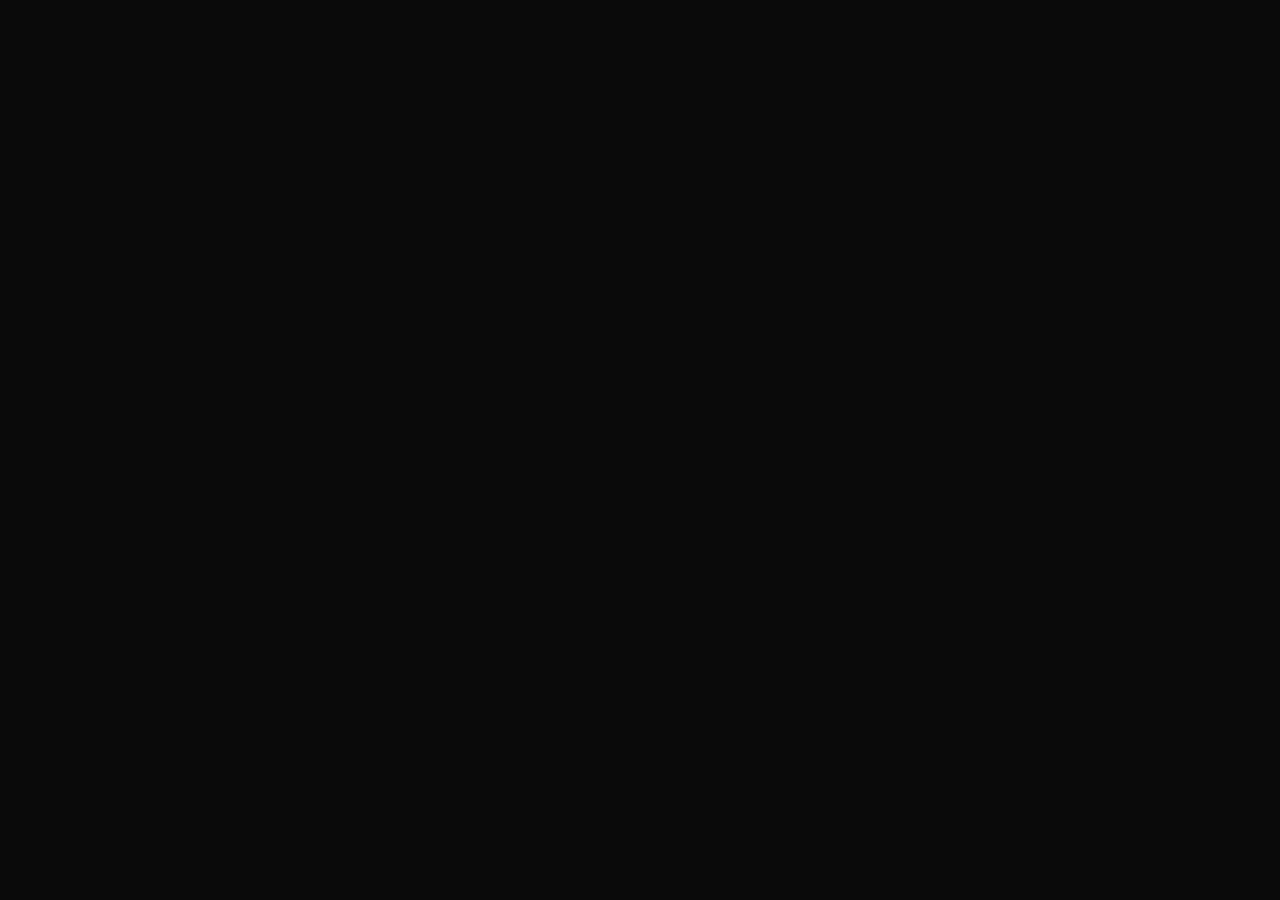
==== index.html @ 66fbef7b "ГОШКРЯК — static build + binary mode Свободная ASCII-версия ASC11. Добавлен режим бинарного кода (?b" ====
<!doctype html>
<html lang="ru">
  <head>
    <meta charset="UTF-8" />
    <meta name="viewport" content="width=device-width, initial-scale=1.0" />

    <title>ГОШКРЯК — ASCII art</title>
    <meta name="description" content="ГОШКРЯК — ASCII-редактор. Без логина и водяных знаков." />
    <meta name="robots" content="noindex, nofollow" />
    <meta name="theme-color" content="#0a0a0a" />

    <link rel="preconnect" href="https://fonts.googleapis.com" />
    <link rel="preconnect" href="https://fonts.gstatic.com" crossorigin />
    <link href="https://fonts.googleapis.com/css2?family=JetBrains+Mono:wght@400;500;700&display=swap" rel="stylesheet" />

    <script>
      /* =====================================================================
         BINARY MODE — пресет «иллюстрация в стиле бинарного кода».
         ?binary в URL → window.__GK_PRESET__ подхватывается пропатченным
         бандлом при инициализации стейта (x.useState({...dt,...__GK_PRESET__})).
         Настройки режима правятся здесь, бандл перепатчивать не нужно.
         ===================================================================== */
      (function () {
        var q = new URLSearchParams(location.search);
        if (!q.has("binary")) return;
        window.__GK_BINARY__ = true;
        window.__GK_PRESET__ = {
          style: "dither2",
          ditherType: "floyd-steinberg",
          ditherStrength: 0.85,
          colorMode: "custom",
          customColor: "#ffffff",
          backgroundColor: "#2b32ff",
          charset: "binary",
          dither2ColorNum: 2,
          dither2PixelSize: 2,
          dither2AnimationEnabled: false,
          dither2MouseInteractionEnabled: false,
          contrast: 1.1
        };
      })();
    </script>

    <style>
      /* =====================================================================
         ГОШКРЯК — restrained monospace edition
         Только тема. Layout оригинальный (canvas слева, controls справа).
         ===================================================================== */

      :root, html, body {
        --accent: #ffffff !important;
        --gk-bg:    #0a0a0a;
        --gk-bg-2:  #131313;
        --gk-bg-3:  #1a1a1a;
        --gk-fg:    #e8e8e8;
        --gk-dim:   #6f6f6f;
        --gk-mute:  #404040;
        --gk-line:  #1c1c1c;
        --gk-line2: #262626;
        --gk-mono: "JetBrains Mono", ui-monospace, "SF Mono", Menlo, Consolas, monospace;
      }

      html, body {
        background: var(--gk-bg);
        color: var(--gk-fg);
      }
      ::selection { background: rgba(255,255,255,0.18); color: #fff; }

      /* Моноспейс на UI */
      body, button, input, textarea, select, label,
      .controls-panel, .controls-panel *,
      .left-mode-buttons, .left-mode-buttons *,
      .left-sidebar-controls, .left-sidebar-controls *,
      .header-brand, .header-action-row, .header-action-row *,
      .left-bottom-bar, .left-bottom-bar *,
      .export-popover, .export-popover *,
      .changelog-popover, .changelog-popover *,
      .creation-item, .creation-item *,
      .creations-header-button {
        font-family: var(--gk-mono) !important;
        letter-spacing: 0.01em;
      }

      /* ---- Кнопки режима над canvas ---- */
      .left-mode-button,
      .left-mode-icon-button,
      .left-mode-theme-toggle {
        background: rgba(20, 20, 20, 0.85) !important;
        border: 1px solid var(--gk-line2) !important;
        color: var(--gk-fg) !important;
        border-radius: 0 !important;
        font-family: var(--gk-mono) !important;
        font-size: 0.66rem !important;
        letter-spacing: 0.14em !important;
        backdrop-filter: blur(8px);
      }
      .left-mode-button:hover,
      .left-mode-icon-button:hover {
        border-color: var(--gk-fg) !important;
      }
      .left-mode-button.active,
      .left-mode-icon-button.active {
        background: var(--gk-fg) !important;
        color: var(--gk-bg) !important;
        border-color: var(--gk-fg) !important;
      }
      .left-mode-device-group {
        border: 1px solid var(--gk-line2) !important;
        background: rgba(20, 20, 20, 0.85) !important;
      }

      /* ---- Sidebar controls (top-right) ---- */
      .left-sidebar-controls > * { border-radius: 0 !important; }
      .left-sidebar-publish {
        position: relative !important;
        background: rgba(20, 20, 20, 0.85) !important;
        border: 1px solid var(--gk-line2) !important;
        color: var(--gk-dim) !important;
        text-shadow: none !important;
        opacity: 0.85 !important;
        cursor: not-allowed !important;
        pointer-events: none !important;
      }
      .left-sidebar-publish::after {
        content: "off";
        margin-left: 0.5em;
        font-size: 0.6em;
        letter-spacing: 0.14em;
        color: var(--gk-mute);
        text-transform: uppercase;
      }

      /* ---- Settings panel ---- */
      .controls-wrap {
        background: var(--gk-bg) !important;
        border-left: 1px solid var(--gk-line2) !important;
      }
      .controls-panel {
        border: none !important;
        padding: 1.25rem 1.5rem !important;
        gap: 0.55rem !important;
        background: transparent !important;
      }
      .controls-panel .control-section,
      .controls-panel .control-section-separated {
        padding: 0.65rem 0 !important;
        border-bottom: 1px solid var(--gk-line) !important;
      }
      .controls-panel .control-label,
      .controls-panel .control-row-head {
        color: var(--gk-dim) !important;
        font-size: 0.62rem !important;
        text-transform: uppercase !important;
        letter-spacing: 0.18em !important;
        font-weight: 500 !important;
      }
      .control-value,
      .control-text,
      .control-textarea,
      .control-select {
        color: var(--gk-fg) !important;
        background: var(--gk-bg-2) !important;
        border: 1px solid var(--gk-line2) !important;
        border-radius: 0 !important;
        font-family: var(--gk-mono) !important;
      }
      .control-text:focus,
      .control-textarea:focus,
      .control-select:focus {
        outline: none !important;
        border-color: var(--gk-fg) !important;
      }

      /* ---- Source / upload — НЕ трогаем .upload-input ---- */
      .upload-head .label {
        color: var(--gk-fg) !important;
        font-size: 0.7rem !important;
        text-transform: uppercase !important;
        letter-spacing: 0.18em !important;
      }
      .upload-controls-row { gap: 0.4rem !important; }
      .source-mode-button {
        background: var(--gk-bg-2) !important;
        color: var(--gk-fg) !important;
        border: 1px solid var(--gk-line2) !important;
        border-radius: 0 !important;
        font-family: var(--gk-mono) !important;
        font-size: 0.66rem !important;
        letter-spacing: 0.14em !important;
        text-transform: uppercase !important;
        padding: 0.5rem 0.85rem !important;
      }
      .source-mode-button.is-active {
        background: var(--gk-fg) !important;
        color: var(--gk-bg) !important;
        border-color: var(--gk-fg) !important;
      }
      .upload-dropzone {
        border: 1px dashed var(--gk-line2) !important;
        border-radius: 0 !important;
        background: var(--gk-bg) !important;
        min-height: 110px !important;
        padding: 1.2rem 1rem !important;
        cursor: pointer !important;
        transition: border-color 0.15s ease;
      }
      .upload-dropzone:hover { border-color: var(--gk-fg) !important; }
      .upload-dropzone.is-drag-active {
        border-color: var(--gk-fg) !important;
        border-style: solid !important;
      }
      .upload-hint {
        color: var(--gk-dim) !important;
        font-size: 0.62rem !important;
        letter-spacing: 0.06em !important;
      }
      .camera-device-empty {
        color: var(--gk-dim) !important;
        text-align: center;
      }

      /* ---- Header / branding ---- */
      .header-pro-badge {
        background: transparent !important;
        color: var(--gk-fg) !important;
        border: 1px solid var(--gk-line2) !important;
        border-radius: 0 !important;
        text-shadow: none !important;
        box-shadow: none !important;
        font-family: var(--gk-mono) !important;
        font-weight: 700 !important;
        letter-spacing: 0.18em !important;
        animation: none !important;
        padding: 0 6px !important;
      }
      .changelog-link-upgrade {
        color: var(--gk-fg) !important;
        text-shadow: none !important;
        font-weight: 500 !important;
        letter-spacing: 0.06em !important;
      }
      .header-action-row { gap: 8px; }
      .header-legal-link { color: var(--gk-dim) !important; }
      .header-legal-link:hover { color: var(--gk-fg) !important; }

      .save-status { color: var(--gk-dim) !important; }
      .save-status::before { content: ""; }

      /* ---- Export popover ---- */
      .export-popover {
        border: 1px solid var(--gk-line2) !important;
        border-radius: 0 !important;
        background: var(--gk-bg) !important;
        box-shadow: 0 16px 48px rgba(0, 0, 0, 0.7) !important;
      }
      .export-popover-head,
      .export-popover-head > * {
        color: var(--gk-fg) !important;
        text-shadow: none !important;
        font-family: var(--gk-mono) !important;
        letter-spacing: 0.18em !important;
        text-transform: uppercase !important;
      }
      .export-popover-disclaimer,
      .export-popover-note {
        border-left: 1px solid var(--gk-line2) !important;
        padding-left: 10px !important;
        color: var(--gk-dim) !important;
      }
      .export-code-block,
      .export-code-block-compact,
      .export-code-block-compact-html {
        border: 1px solid var(--gk-line) !important;
        border-radius: 0 !important;
        background: var(--gk-bg-2) !important;
      }

      /* ---- Скроллбары ---- */
      .controls-panel::-webkit-scrollbar { width: 6px; }
      .controls-panel::-webkit-scrollbar-track { background: transparent; }
      .controls-panel::-webkit-scrollbar-thumb { background: var(--gk-line2); }
      .controls-panel::-webkit-scrollbar-thumb:hover { background: var(--gk-dim); }

      /* ---- BINARY MODE кнопка в хедере ---- */
      .gk-binary-btn {
        display: inline-flex;
        align-items: center;
        padding: 3px 9px;
        border: 1px solid var(--gk-line2);
        color: var(--gk-fg);
        font-family: var(--gk-mono) !important;
        font-size: 0.62rem;
        letter-spacing: 0.16em;
        text-transform: uppercase;
        text-decoration: none;
        cursor: pointer;
        white-space: nowrap;
      }
      .gk-binary-btn:hover { border-color: var(--gk-fg); }
      .gk-binary-btn.gk-active {
        background: #2b32ff;
        border-color: #2b32ff;
        color: #ffffff;
      }
    </style>

    <script>
      /* Инжект кнопки [ BINARY ] в шапку. SPA перерисовывает хедер —
         observer живёт постоянно и довставляет кнопку, если её выкинуло. */
      (function () {
        function inject() {
          var row = document.querySelector(".header-action-row");
          if (!row || row.querySelector(".gk-binary-btn")) return;
          var a = document.createElement("a");
          a.className = "gk-binary-btn" + (window.__GK_BINARY__ ? " gk-active" : "");
          a.textContent = window.__GK_BINARY__ ? "binary: on" : "binary";
          /* pathname вместо "/" — работает и локально, и под /goshkryak/ на Pages */
          a.href = window.__GK_BINARY__ ? location.pathname : location.pathname + "?binary";
          a.title = "Иллюстрация в стиле бинарного кода (dither, белое на синем)";
          row.insertBefore(a, row.firstChild);
        }
        new MutationObserver(inject).observe(document.documentElement, {
          childList: true,
          subtree: true
        });
        document.addEventListener("DOMContentLoaded", inject);
      })();
    </script>

    <link rel="icon" type="image/svg+xml" href="/goshkryak/favicon-light.svg" media="(prefers-color-scheme: light)" />
    <link rel="icon" type="image/svg+xml" href="/goshkryak/favicon-dark.svg" media="(prefers-color-scheme: dark)" />
    <link rel="icon" type="image/svg+xml" href="/goshkryak/favicon-light.svg" />
    <link rel="shortcut icon" href="/goshkryak/favicon-light.svg" />

    <script type="module" crossorigin src="/goshkryak/assets/index-D_r26ajq.js"></script>
    <link rel="stylesheet" crossorigin href="/goshkryak/assets/index-CnqeKMWI.css">
  </head>
  <body>
    <div id="root"></div>
  </body>
</html>
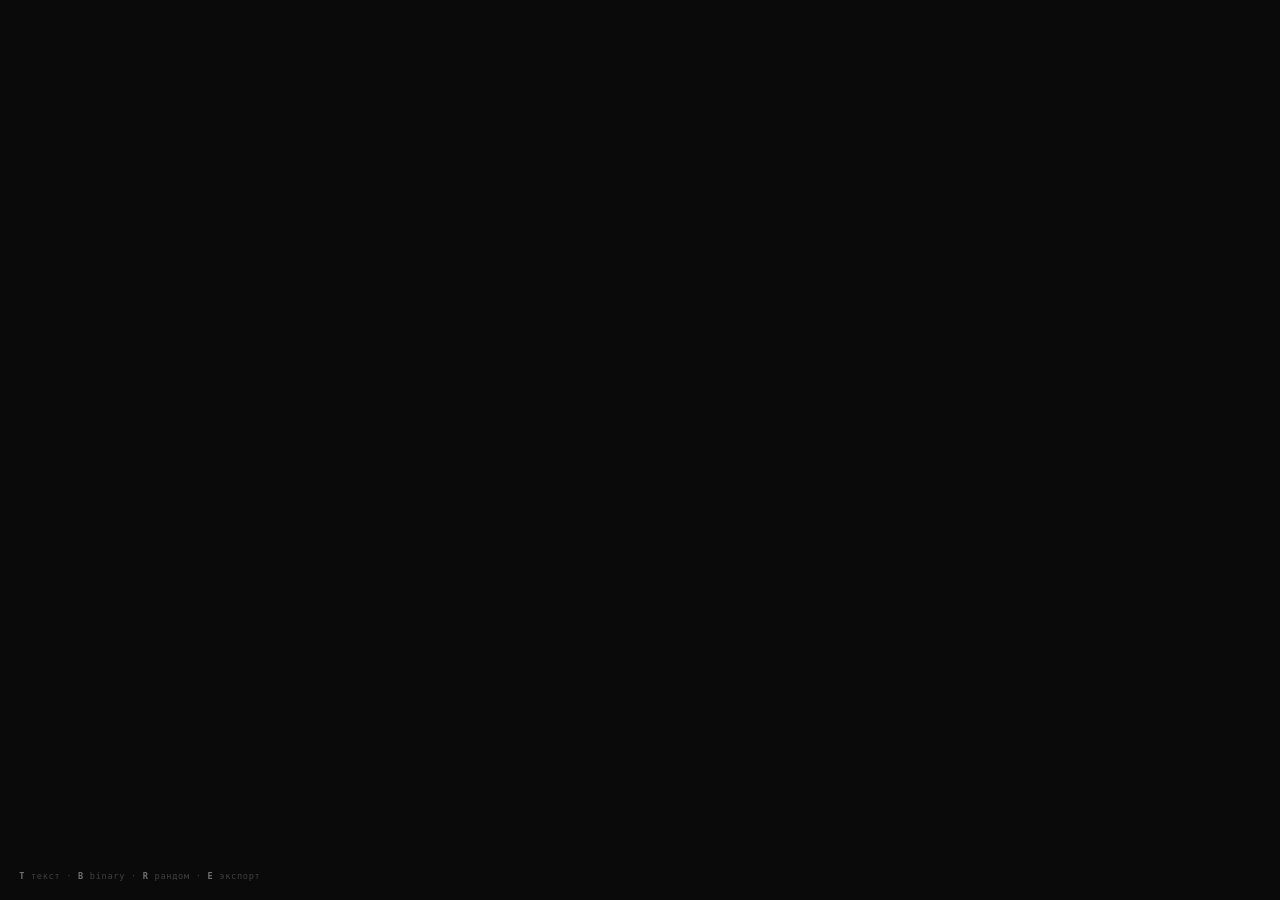
==== commit 7b9969d3: "feat: наложение текста (в стиле/поверх) + горячие клавиши - панель TEXT: «в стиле» впечатывает текст" ====
--- a/index.html
+++ b/index.html
@@ -275,11 +275,24 @@
         background: var(--gk-bg-2) !important;
       }
 
-      /* ---- Скроллбары ---- */
-      .controls-panel::-webkit-scrollbar { width: 6px; }
-      .controls-panel::-webkit-scrollbar-track { background: transparent; }
-      .controls-panel::-webkit-scrollbar-thumb { background: var(--gk-line2); }
-      .controls-panel::-webkit-scrollbar-thumb:hover { background: var(--gk-dim); }
+      /* ---- Скролл настроек: шире зона, видимый бегунок, плавно ---- */
+      .controls-panel {
+        scroll-behavior: smooth;
+        overscroll-behavior: contain;
+        scrollbar-gutter: stable;
+        padding-bottom: 2.5rem !important;   /* воздух под последней настройкой */
+      }
+      .controls-panel::-webkit-scrollbar { width: 14px; }
+      .controls-panel::-webkit-scrollbar-track { background: var(--gk-bg); }
+      .controls-panel::-webkit-scrollbar-thumb {
+        background: var(--gk-line2);
+        border: 4px solid var(--gk-bg);   /* видимый, но с полями — легче попасть */
+        border-radius: 0;
+        min-height: 48px;                 /* бегунок не крошечный */
+      }
+      .controls-panel:hover::-webkit-scrollbar-thumb { background: var(--gk-dim); }
+      /* Firefox */
+      .controls-panel { scrollbar-width: auto; scrollbar-color: var(--gk-dim) var(--gk-bg); }
 
       /* ---- BINARY MODE кнопка в хедере ---- */
       .gk-binary-btn {
@@ -302,28 +315,322 @@
         border-color: #2b32ff;
         color: #ffffff;
       }
+
+      /* ---- TEXT-панель (наложение текста) ---- */
+      .gk-text-panel {
+        position: fixed;
+        top: 4.2rem;
+        right: 1.2rem;
+        z-index: 40;
+        width: 288px;
+        max-width: calc(100vw - 2.4rem);
+        background: var(--gk-bg);
+        border: 1px solid var(--gk-line2);
+        padding: 14px 15px 16px;
+        font-family: var(--gk-mono) !important;
+        color: var(--gk-fg);
+        box-shadow: 0 18px 52px rgba(0, 0, 0, 0.72);
+        display: none;
+      }
+      .gk-text-panel.gk-open { display: block; }
+      .gk-tp-head {
+        display: flex; justify-content: space-between; align-items: center;
+        font-size: 0.66rem; letter-spacing: 0.18em; text-transform: uppercase;
+        color: var(--gk-fg); margin-bottom: 12px;
+      }
+      .gk-tp-close { cursor: pointer; color: var(--gk-dim); border: none; background: none; font-family: var(--gk-mono); font-size: 0.8rem; }
+      .gk-tp-close:hover { color: var(--gk-fg); }
+      .gk-tp-label {
+        display: block; font-size: 0.56rem; letter-spacing: 0.16em;
+        text-transform: uppercase; color: var(--gk-dim); margin: 11px 0 5px;
+      }
+      .gk-text-panel textarea, .gk-text-panel select, .gk-text-panel input[type="text"] {
+        width: 100%; box-sizing: border-box; background: var(--gk-bg-2);
+        color: var(--gk-fg); border: 1px solid var(--gk-line2); border-radius: 0;
+        font-family: var(--gk-mono) !important; font-size: 0.72rem; padding: 7px 8px; resize: vertical;
+      }
+      .gk-text-panel textarea:focus, .gk-text-panel select:focus, .gk-text-panel input:focus { outline: none; border-color: var(--gk-fg); }
+      .gk-tp-row { display: flex; gap: 7px; }
+      .gk-tp-row > * { flex: 1; }
+      .gk-seg { display: flex; border: 1px solid var(--gk-line2); }
+      .gk-seg button {
+        flex: 1; background: var(--gk-bg-2); color: var(--gk-fg); border: none;
+        border-right: 1px solid var(--gk-line2); padding: 7px 4px; cursor: pointer;
+        font-family: var(--gk-mono) !important; font-size: 0.58rem; letter-spacing: 0.1em; text-transform: uppercase;
+      }
+      .gk-seg button:last-child { border-right: none; }
+      .gk-seg button.gk-on { background: var(--gk-fg); color: var(--gk-bg); }
+      .gk-tp-apply {
+        width: 100%; margin-top: 14px; background: var(--gk-fg); color: var(--gk-bg);
+        border: none; padding: 10px; cursor: pointer; font-family: var(--gk-mono) !important;
+        font-size: 0.64rem; letter-spacing: 0.16em; text-transform: uppercase; font-weight: 700;
+      }
+      .gk-tp-apply:hover { background: #ffffff; }
+      .gk-tp-hint { margin-top: 10px; font-size: 0.54rem; line-height: 1.5; color: var(--gk-mute); letter-spacing: 0.04em; }
+      .gk-tp-status { margin-top: 8px; font-size: 0.56rem; color: var(--gk-dim); min-height: 0.8em; }
+      .gk-range { width: 100%; accent-color: var(--gk-fg); }
+
+      /* Живой оверлей текста поверх превью */
+      .gk-text-overlay {
+        position: absolute; inset: 0; z-index: 5; pointer-events: none;
+        display: flex; padding: 6% 5%; box-sizing: border-box;
+        font-family: "Helvetica Neue", Arial, sans-serif; font-weight: 700;
+        text-align: center; white-space: pre-wrap; line-height: 1.1;
+      }
+      .gk-text-overlay.gk-pos-top { align-items: flex-start; justify-content: center; }
+      .gk-text-overlay.gk-pos-center { align-items: center; justify-content: center; }
+      .gk-text-overlay.gk-pos-bottom { align-items: flex-end; justify-content: center; }
+
+      /* Подсказка горячих клавиш */
+      .gk-hotkey-hint {
+        position: fixed; left: 1.2rem; bottom: 1.2rem; z-index: 30;
+        font-family: var(--gk-mono) !important; font-size: 0.54rem; letter-spacing: 0.08em;
+        color: var(--gk-mute); pointer-events: none; user-select: none;
+      }
+      .gk-hotkey-hint b { color: var(--gk-dim); font-weight: 700; }
     </style>
 
     <script>
-      /* Инжект кнопки [ BINARY ] в шапку. SPA перерисовывает хедер —
-         observer живёт постоянно и довставляет кнопку, если её выкинуло. */
+      /* =====================================================================
+         ГОШКРЯК — расширения поверх React-приложения (бандл не трогаем):
+         • кнопка BINARY (пресет ?binary)
+         • кнопка/панель TEXT — наложение текста двумя способами:
+             «в стиле» = текст впечатывается в картинку до дизера → цифры;
+             «поверх»  = текст накладывается на готовый ASCII (превью + PNG).
+         • горячие клавиши B / T / R / E
+         ===================================================================== */
       (function () {
+        var LS = "gk-text-opts";
+        var opts = loadOpts();
+
+        function loadOpts() {
+          try { return Object.assign(base(), JSON.parse(localStorage.getItem(LS) || "{}")); }
+          catch (e) { return base(); }
+        }
+        function base() {
+          return { text: "", mode: "style", pos: "center", sizePct: 14, color: "#ffffff", stroke: true };
+        }
+        function saveOpts() { try { localStorage.setItem(LS, JSON.stringify(opts)); } catch (e) {} }
+
+        /* ---- запомнить последний загруженный файл (для режима «в стиле») ---- */
+        window.__GK_LAST_FILE__ = window.__GK_LAST_FILE__ || null;
+        document.addEventListener("change", function (e) {
+          var t = e.target;
+          if (t && t.classList && t.classList.contains("upload-input") && t.files && t.files[0]) {
+            if (/^image\//.test(t.files[0].type)) window.__GK_LAST_FILE__ = t.files[0];
+          }
+        }, true);
+
+        function feedFile(file) {
+          var input = document.querySelector(".upload-input");
+          if (!input) return false;
+          var dt = new DataTransfer();
+          dt.items.add(file);
+          input.files = dt.files;
+          input.dispatchEvent(new Event("change", { bubbles: true }));
+          return true;
+        }
+        function loadImg(file) {
+          return new Promise(function (res, rej) {
+            var u = URL.createObjectURL(file), im = new Image();
+            im.onload = function () { URL.revokeObjectURL(u); res(im); };
+            im.onerror = function () { URL.revokeObjectURL(u); rej(new Error("img")); };
+            im.src = u;
+          });
+        }
+        function drawText(ctx, w, h) {
+          var lines = String(opts.text || "").split("\n");
+          if (!lines.join("")) return;
+          var size = Math.max(8, Math.round(h * opts.sizePct / 100));
+          var lh = size * 1.16;
+          ctx.font = '700 ' + size + 'px "Helvetica Neue", Helvetica, Arial, sans-serif';
+          ctx.textAlign = "center"; ctx.textBaseline = "middle";
+          var block = lh * (lines.length - 1);
+          var y = opts.pos === "top" ? h * 0.13 + size / 2
+                : opts.pos === "bottom" ? h * 0.87 - block - size / 2
+                : h / 2 - block / 2;
+          ctx.lineJoin = "round";
+          ctx.lineWidth = Math.max(2, size * 0.16);
+          ctx.strokeStyle = opts.color === "#ffffff" ? "#000000" : "#ffffff";
+          for (var i = 0; i < lines.length; i++) {
+            var ly = y + lh * i;
+            if (opts.stroke) ctx.strokeText(lines[i], w / 2, ly);
+            ctx.fillStyle = opts.color; ctx.fillText(lines[i], w / 2, ly);
+          }
+        }
+
+        /* ---- «в стиле»: текст в картинку → переподать в загрузчик → дизер ---- */
+        function applyStyle(status) {
+          var f = window.__GK_LAST_FILE__;
+          if (!f) { status("Сначала загрузи картинку в SOURCE"); return; }
+          if (!String(opts.text || "").trim()) { status("Введи текст"); return; }
+          status("Впечатываю текст…");
+          loadImg(f).then(function (im) {
+            var cap = 2200, w = im.naturalWidth, h = im.naturalHeight;
+            var sc = Math.min(1, cap / Math.max(w, h)); w = Math.round(w * sc); h = Math.round(h * sc);
+            var c = document.createElement("canvas"); c.width = w; c.height = h;
+            var ctx = c.getContext("2d");
+            ctx.drawImage(im, 0, 0, w, h);
+            drawText(ctx, w, h);
+            c.toBlob(function (b) {
+              if (b && feedFile(new File([b], "gk-text.png", { type: "image/png" }))) status("Готово — текст пойдёт в цифры");
+              else status("Не вышло переподать файл");
+            }, "image/png");
+          }).catch(function () { status("Не смог прочитать картинку"); });
+        }
+
+        /* ---- «поверх»: живой оверлей в превью + скачать PNG с текстом ---- */
+        function overlayEl() { return document.querySelector(".gk-text-overlay"); }
+        function refreshOverlay() {
+          var stage = document.querySelector(".ascii-renderer-stage");
+          if (!stage) return;
+          var ov = overlayEl();
+          var show = opts.mode === "overlay" && String(opts.text || "").trim();
+          if (!show) { if (ov) ov.remove(); return; }
+          if (!ov) { ov = document.createElement("div"); ov.className = "gk-text-overlay"; stage.appendChild(ov); }
+          if (getComputedStyle(stage).position === "static") stage.style.position = "relative";
+          ov.className = "gk-text-overlay gk-pos-" + opts.pos;
+          ov.textContent = opts.text;
+          ov.style.color = opts.color;
+          ov.style.fontSize = "min(" + opts.sizePct + "vh, " + (opts.sizePct * 1.1) + "vw)";
+          ov.style.textShadow = opts.stroke
+            ? (opts.color === "#ffffff" ? "0 0 6px #000,0 0 2px #000" : "0 0 6px #fff,0 0 2px #fff") : "none";
+        }
+        function applyOverlay(status) {
+          if (!String(opts.text || "").trim()) { status("Введи текст"); return; }
+          var stage = document.querySelector(".ascii-renderer-stage");
+          var cv = stage && stage.querySelector("canvas");
+          if (!cv || !cv.width) { status("Нет превью — загрузи картинку"); return; }
+          var c = document.createElement("canvas"); c.width = cv.width; c.height = cv.height;
+          var ctx = c.getContext("2d");
+          var bg = getComputedStyle(stage).backgroundColor;
+          if (bg && bg !== "rgba(0, 0, 0, 0)" && bg !== "transparent") { ctx.fillStyle = bg; ctx.fillRect(0, 0, c.width, c.height); }
+          ctx.drawImage(cv, 0, 0);
+          drawText(ctx, c.width, c.height);
+          c.toBlob(function (b) {
+            if (!b) { status("Не вышло собрать PNG"); return; }
+            var a = document.createElement("a"); a.href = URL.createObjectURL(b);
+            a.download = "gk-overlay.png"; document.body.appendChild(a); a.click(); a.remove();
+            setTimeout(function () { URL.revokeObjectURL(a.href); }, 1500);
+            status("PNG с текстом скачан");
+          }, "image/png");
+        }
+
+        /* ---- панель ---- */
+        var panel = null;
+        function buildPanel() {
+          if (panel) return panel;
+          panel = document.createElement("div");
+          panel.className = "gk-text-panel";
+          panel.innerHTML =
+            '<div class="gk-tp-head"><span>Текст поверх</span><button class="gk-tp-close" title="Закрыть (T)">✕</button></div>' +
+            '<div class="gk-seg" data-k="mode"><button data-v="style">В стиле · цифры</button><button data-v="overlay">Поверх</button></div>' +
+            '<label class="gk-tp-label">Текст</label>' +
+            '<textarea rows="2" data-k="text" placeholder="POWER OF THE&#10;CALENDAR"></textarea>' +
+            '<div class="gk-tp-row"><div><label class="gk-tp-label">Позиция</label>' +
+              '<select data-k="pos"><option value="top">Сверху</option><option value="center">Центр</option><option value="bottom">Снизу</option></select></div>' +
+              '<div><label class="gk-tp-label">Цвет</label>' +
+              '<div class="gk-seg" data-k="color"><button data-v="#ffffff">Бел</button><button data-v="#000000">Чёрн</button></div></div></div>' +
+            '<label class="gk-tp-label">Размер · <span class="gk-sz">14</span>%</label>' +
+            '<input class="gk-range" type="range" min="5" max="40" data-k="sizePct">' +
+            '<label class="gk-tp-label" style="display:flex;align-items:center;gap:7px;text-transform:none;letter-spacing:0"><input type="checkbox" data-k="stroke"> контур для читаемости</label>' +
+            '<button class="gk-tp-apply">Применить</button>' +
+            '<div class="gk-tp-status"></div>' +
+            '<div class="gk-tp-hint">«В стиле» — текст впечатывается в картинку и превращается в цифры дизером (нужна загруженная картинка). «Поверх» — накладывается на готовый ASCII и качается как PNG.<br>Горячие клавиши: <b>T</b> текст · <b>B</b> binary · <b>R</b> рандом · <b>E</b> экспорт</div>';
+          document.body.appendChild(panel);
+
+          var status = panel.querySelector(".gk-tp-status");
+          function setStatus(m) { status.textContent = m || ""; }
+          function syncUI() {
+            panel.querySelector('[data-k="text"]').value = opts.text;
+            panel.querySelector('[data-k="pos"]').value = opts.pos;
+            panel.querySelector('[data-k="sizePct"]').value = opts.sizePct;
+            panel.querySelector(".gk-sz").textContent = opts.sizePct;
+            panel.querySelector('[data-k="stroke"]').checked = !!opts.stroke;
+            seg("mode", opts.mode); seg("color", opts.color);
+          }
+          function seg(k, v) {
+            panel.querySelectorAll('.gk-seg[data-k="' + k + '"] button').forEach(function (b) {
+              b.classList.toggle("gk-on", b.getAttribute("data-v") === v);
+            });
+          }
+          panel.querySelector(".gk-tp-close").onclick = function () { toggle(false); };
+          panel.querySelector('[data-k="text"]').oninput = function (e) { opts.text = e.target.value; saveOpts(); refreshOverlay(); };
+          panel.querySelector('[data-k="pos"]').onchange = function (e) { opts.pos = e.target.value; saveOpts(); refreshOverlay(); };
+          panel.querySelector('[data-k="sizePct"]').oninput = function (e) { opts.sizePct = +e.target.value; panel.querySelector(".gk-sz").textContent = opts.sizePct; saveOpts(); refreshOverlay(); };
+          panel.querySelector('[data-k="stroke"]').onchange = function (e) { opts.stroke = e.target.checked; saveOpts(); refreshOverlay(); };
+          panel.querySelectorAll(".gk-seg").forEach(function (grp) {
+            grp.querySelectorAll("button").forEach(function (b) {
+              b.onclick = function () {
+                var k = grp.getAttribute("data-k"); opts[k] = b.getAttribute("data-v");
+                seg(k, opts[k]); saveOpts(); refreshOverlay();
+              };
+            });
+          });
+          panel.querySelector(".gk-tp-apply").onclick = function () {
+            if (opts.mode === "style") applyStyle(setStatus); else applyOverlay(setStatus);
+          };
+          syncUI();
+          panel._sync = syncUI;
+          return panel;
+        }
+        function toggle(force) {
+          buildPanel();
+          var open = typeof force === "boolean" ? force : !panel.classList.contains("gk-open");
+          panel.classList.toggle("gk-open", open);
+          if (open) { panel._sync(); refreshOverlay(); var ta = panel.querySelector('[data-k="text"]'); ta && ta.focus(); }
+          var btn = document.querySelector(".gk-text-btn");
+          btn && btn.classList.toggle("gk-active", open);
+        }
+
+        /* ---- инжект кнопок в шапку + подсказка хоткеев ---- */
         function inject() {
           var row = document.querySelector(".header-action-row");
-          if (!row || row.querySelector(".gk-binary-btn")) return;
-          var a = document.createElement("a");
-          a.className = "gk-binary-btn" + (window.__GK_BINARY__ ? " gk-active" : "");
-          a.textContent = window.__GK_BINARY__ ? "binary: on" : "binary";
-          /* pathname вместо "/" — работает и локально, и под /goshkryak/ на Pages */
-          a.href = window.__GK_BINARY__ ? location.pathname : location.pathname + "?binary";
-          a.title = "Иллюстрация в стиле бинарного кода (dither, белое на синем)";
-          row.insertBefore(a, row.firstChild);
-        }
-        new MutationObserver(inject).observe(document.documentElement, {
-          childList: true,
-          subtree: true
+          if (row && !row.querySelector(".gk-binary-btn")) {
+            var a = document.createElement("a");
+            a.className = "gk-binary-btn" + (window.__GK_BINARY__ ? " gk-active" : "");
+            a.textContent = window.__GK_BINARY__ ? "binary: on" : "binary";
+            a.href = window.__GK_BINARY__ ? location.pathname : location.pathname + "?binary";
+            a.title = "Иллюстрация в стиле бинарного кода (B)";
+            row.insertBefore(a, row.firstChild);
+          }
+          if (row && !row.querySelector(".gk-text-btn")) {
+            var t = document.createElement("button");
+            t.type = "button";
+            t.className = "gk-binary-btn gk-text-btn";
+            t.textContent = "text";
+            t.title = "Наложить текст (T)";
+            t.onclick = function () { toggle(); };
+            row.insertBefore(t, row.firstChild);
+          }
+          if (document.body && !document.querySelector(".gk-hotkey-hint")) {
+            var h = document.createElement("div");
+            h.className = "gk-hotkey-hint";
+            h.innerHTML = "<b>T</b> текст · <b>B</b> binary · <b>R</b> рандом · <b>E</b> экспорт";
+            document.body.appendChild(h);
+          }
+        }
+        new MutationObserver(inject).observe(document.documentElement, { childList: true, subtree: true });
+        document.addEventListener("DOMContentLoaded", inject);
+
+        /* ---- горячие клавиши ---- */
+        function clickByText(txt) {
+          var b = [].slice.call(document.querySelectorAll("button")).find(function (x) {
+            return x.textContent.trim().toUpperCase() === txt;
+          });
+          b && b.click();
+        }
+        document.addEventListener("keydown", function (e) {
+          if (e.metaKey || e.ctrlKey || e.altKey) return;
+          var tag = (e.target.tagName || "").toLowerCase();
+          if (tag === "input" || tag === "textarea" || tag === "select" || e.target.isContentEditable) return;
+          switch (e.key.toLowerCase()) {
+            case "b": location.href = window.__GK_BINARY__ ? location.pathname : location.pathname + "?binary"; break;
+            case "t": e.preventDefault(); toggle(); break;
+            case "r": clickByText("RANDOM"); break;
+            case "e": clickByText("EXPORT"); break;
+          }
         });
-        document.addEventListener("DOMContentLoaded", inject);
       })();
     </script>
 
